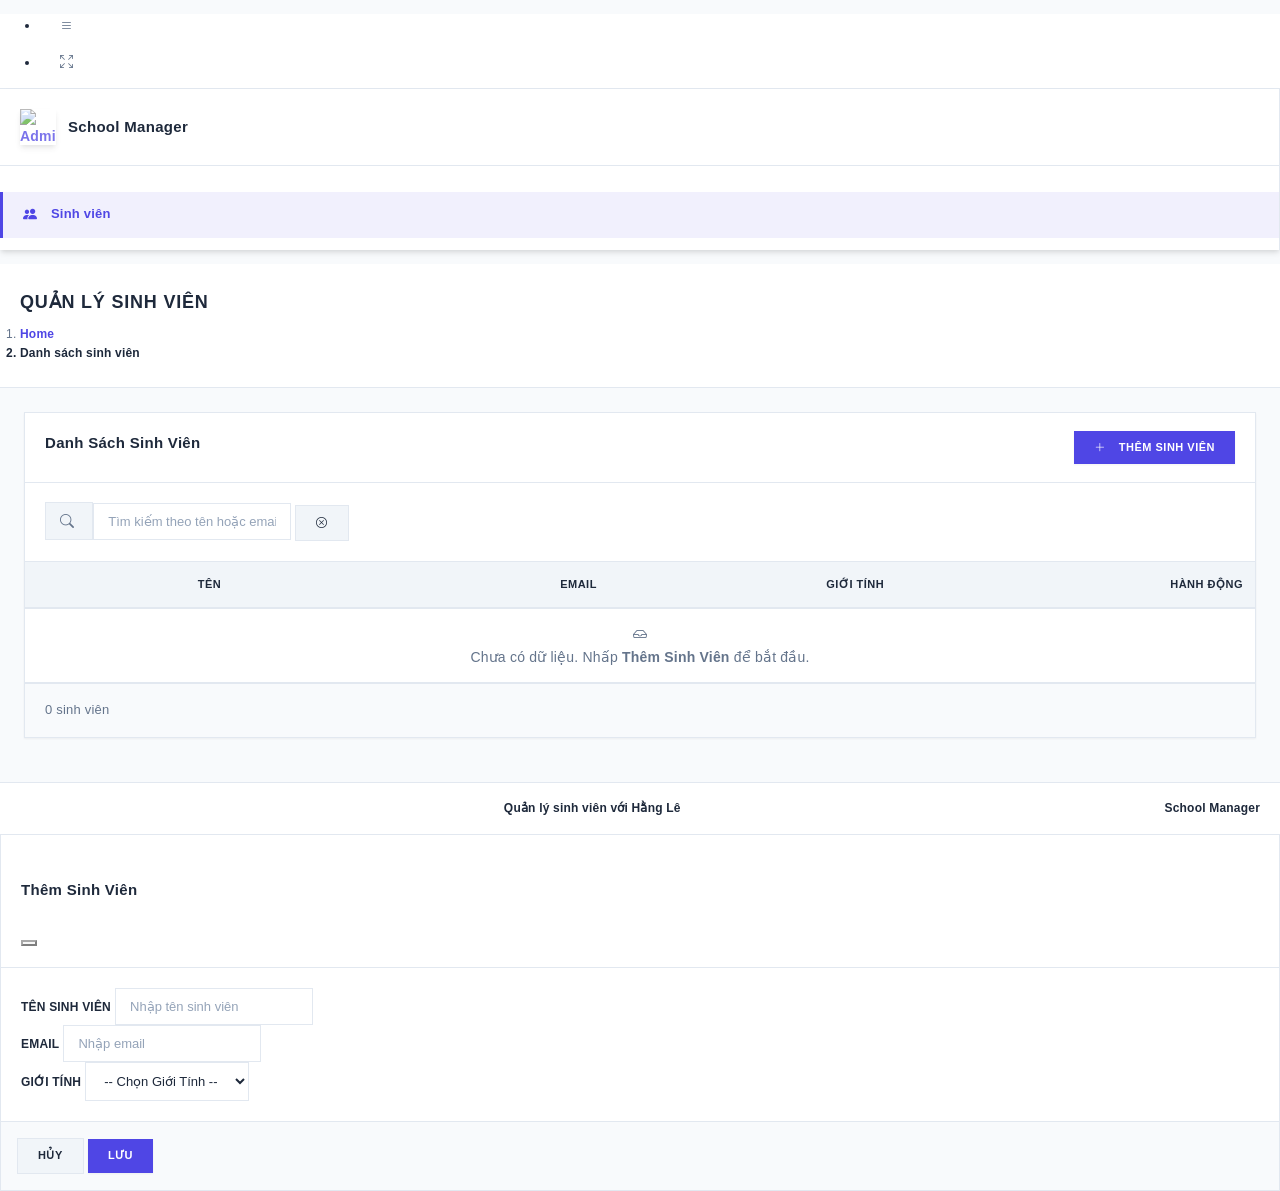
==== src/main/resources/static/index.html @ acf70d89 "Nộp bài giữa kỳ Video demo: https://drive.google.com/file/d/1w4qQAaPoemipWUJjZeYzfckIy_gaNQGz/view?u" ====
<!doctype html>
<html lang="vi">
  <head>
    <meta http-equiv="Content-Type" content="text/html; charset=utf-8" />
    <title>Quản lý Sinh Viên | School Manager</title>
    <meta name="viewport" content="width=device-width, initial-scale=1.0, user-scalable=yes" />
    <meta name="color-scheme" content="light dark" />
    <meta name="theme-color" content="#007bff" media="(prefers-color-scheme: light)" />
    <meta name="theme-color" content="#1a1a1a" media="(prefers-color-scheme: dark)" />

    <link
      rel="stylesheet"
      href="https://cdn.jsdelivr.net/npm/@fontsource/source-sans-3@5.0.12/index.css"
      crossorigin="anonymous"
      media="print"
      onload="this.media='all'"
    />
    <link
      rel="stylesheet"
      href="https://cdn.jsdelivr.net/npm/overlayscrollbars@2.11.0/styles/overlayscrollbars.min.css"
      crossorigin="anonymous"
    />
    <link
      rel="stylesheet"
      href="https://cdn.jsdelivr.net/npm/bootstrap-icons@1.13.1/font/bootstrap-icons.min.css"
      crossorigin="anonymous"
    />
    <link rel="stylesheet" href="./adminlte/css/adminlte.css" />
    <link rel="stylesheet" href="./custom-theme.css" />
  </head>
  <body class="layout-fixed sidebar-expand-lg sidebar-open">
    <div class="app-wrapper">
      <nav class="app-header navbar navbar-expand">
        <div class="container-fluid">
          <ul class="navbar-nav">
            <li class="nav-item">
              <a class="nav-link" data-lte-toggle="sidebar" href="#" role="button">
                <i class="bi bi-list"></i>
              </a>
            </li>
            <li class="nav-item d-none d-md-block">
              <span class="nav-link fw-semibold">Quản lý Sinh Viên</span>
            </li>
          </ul>
          <ul class="navbar-nav ms-auto">
            <li class="nav-item">
              <a class="nav-link" href="#" data-lte-toggle="fullscreen">
                <i data-lte-icon="maximize" class="bi bi-arrows-fullscreen"></i>
                <i data-lte-icon="minimize" class="bi bi-fullscreen-exit" style="display: none"></i>
              </a>
            </li>
          </ul>
        </div>
      </nav>

      <aside class="app-sidebar bg-body-secondary shadow" data-bs-theme="dark">
        <div class="sidebar-brand">
          <a href="./index.html" class="brand-link">
            <img
              src="./adminlte/assets/img/AdminLTELogo.png"
              alt="AdminLTE Logo"
              class="brand-image opacity-75 shadow"
            />
            <span class="brand-text fw-light">School Manager</span>
          </a>
        </div>
        <div class="sidebar-wrapper">
          <nav class="mt-2">
            <ul
              class="nav sidebar-menu flex-column"
              data-lte-toggle="treeview"
              role="navigation"
              aria-label="Main navigation"
              data-accordion="false"
            >
              <li class="nav-item">
                <a href="./index.html" class="nav-link active">
                  <i class="nav-icon bi bi-people-fill"></i>
                  <p>Sinh viên</p>
                </a>
              </li>
            </ul>
          </nav>
        </div>
      </aside>

      <main class="app-main">
        <div class="app-content-header">
          <div class="container-fluid">
            <div class="row">
              <div class="col-sm-6">
                <h3 class="mb-0">Quản lý Sinh Viên</h3>
              </div>
              <div class="col-sm-6">
                <ol class="breadcrumb float-sm-end">
                  <li class="breadcrumb-item"><a href="./index.html">Home</a></li>
                  <li class="breadcrumb-item active" aria-current="page">Danh sách sinh viên</li>
                </ol>
              </div>
            </div>
          </div>
        </div>

        <div class="app-content">
          <div class="container-fluid">
            <!-- Main Card -->
            <div class="card mb-4">
              <div class="card-header d-flex flex-wrap gap-2 align-items-center">
                <h3 class="card-title mb-0">Danh Sách Sinh Viên</h3>
                <button class="btn btn-primary ms-auto" id="btnAddStudent">
                  <i class="bi bi-plus-lg me-1"></i>Thêm Sinh Viên
                </button>
              </div>

              <!-- Search Section -->
              <div class="card-body border-bottom">
                <div class="input-group">
                  <span class="input-group-text">
                    <i class="bi bi-search"></i>
                  </span>
                  <input
                    type="text"
                    class="form-control"
                    id="searchInput"
                    placeholder="Tìm kiếm theo tên hoặc email..."
                  />
                  <button class="btn btn-secondary" id="btnClearSearch">
                    <i class="bi bi-x-circle"></i>
                  </button>
                </div>
              </div>

              <!-- Table -->
              <div class="card-body table-responsive p-0">
                <table class="table table-hover mb-0">
                  <thead>
                    <tr>
                      <th style="width: 30%;">Tên</th>
                      <th style="width: 30%;">Email</th>
                      <th style="width: 15%;">Giới Tính</th>
                      <th style="width: 25%;" class="text-end">Hành Động</th>
                    </tr>
                  </thead>
                  <tbody id="studentTableBody">
                    <tr>
                      <td colspan="4" class="text-center text-muted py-4">
                        <i class="bi bi-inbox"></i><br>Chưa có dữ liệu. Nhấp <strong>Thêm Sinh Viên</strong> để bắt đầu.
                      </td>
                    </tr>
                  </tbody>
                </table>
              </div>

              <!-- Footer with pagination and info -->
              <div class="card-footer d-flex flex-wrap justify-content-between align-items-center gap-2">
                <div class="small text-secondary" id="statsInfo">0 sinh viên</div>
                <nav>
                  <ul class="pagination pagination-sm mb-0" id="pagination"></ul>
                </nav>
              </div>
            </div>
          </div>
        </div>
      </main>

      <footer class="app-footer">
        <div class="float-end d-none d-sm-inline">School Manager</div>
        <strong>Quản lý sinh viên với Hằng Lê</strong>
      </footer>
    </div>

    <!-- Add/Edit Modal -->
    <div
      class="modal fade"
      id="studentModal"
      tabindex="-1"
      aria-hidden="true"
    >
      <div class="modal-dialog">
        <div class="modal-content">
          <div class="modal-header">
            <h5 class="modal-title" id="modalTitle">Thêm Sinh Viên</h5>
            <button
              type="button"
              class="btn-close"
              data-bs-dismiss="modal"
              aria-label="Close"
            ></button>
          </div>
          <div class="modal-body">
            <input type="hidden" id="studentId" />
            <div class="mb-3">
              <label for="studentName" class="form-label">Tên Sinh Viên</label>
              <input
                type="text"
                class="form-control"
                id="studentName"
                placeholder="Nhập tên sinh viên"
                required
              />
            </div>
            <div class="mb-3">
              <label for="studentEmail" class="form-label">Email</label>
              <input
                type="email"
                class="form-control"
                id="studentEmail"
                placeholder="Nhập email"
                required
              />
            </div>
            <div class="mb-3">
              <label for="studentGender" class="form-label">Giới Tính</label>
              <select class="form-control" id="studentGender" required>
                <option value="">-- Chọn Giới Tính --</option>
                <option value="Nam">Nam</option>
                <option value="Nữ">Nữ</option>
                <option value="Khác">Khác</option>
              </select>
            </div>
          </div>
          <div class="modal-footer">
            <button
              type="button"
              class="btn btn-secondary"
              data-bs-dismiss="modal"
            >
              Hủy
            </button>
            <button type="button" class="btn btn-primary" id="btnSaveStudent">
              Lưu
            </button>
          </div>
        </div>
      </div>
    </div>

    <!-- Scripts -->
    <script
      src="https://cdn.jsdelivr.net/npm/overlayscrollbars@2.11.0/browser/overlayscrollbars.browser.es6.min.js"
      crossorigin="anonymous"
    ></script>
    <script
      src="https://cdn.jsdelivr.net/npm/@popperjs/core@2.11.8/dist/umd/popper.min.js"
      crossorigin="anonymous"
    ></script>
    <script
      src="https://cdn.jsdelivr.net/npm/bootstrap@5.3.7/dist/js/bootstrap.min.js"
      crossorigin="anonymous"
    ></script>
    <script src="./adminlte/js/adminlte.js"></script>
    <script>
      document.addEventListener('DOMContentLoaded', function () {
        const API_BASE = '/api/students';
        const PAGE_SIZE = 5;

        // DOM Elements
        const btnAddStudent = document.getElementById('btnAddStudent');
        const btnSaveStudent = document.getElementById('btnSaveStudent');
        const btnClearSearch = document.getElementById('btnClearSearch');
        const searchInput = document.getElementById('searchInput');
        const studentTableBody = document.getElementById('studentTableBody');
        const pagination = document.getElementById('pagination');
        const statsInfo = document.getElementById('statsInfo');
        const modalTitle = document.getElementById('modalTitle');
        const studentId = document.getElementById('studentId');
        const studentName = document.getElementById('studentName');
        const studentEmail = document.getElementById('studentEmail');
        const studentGender = document.getElementById('studentGender');

        let studentModal = new bootstrap.Modal(document.getElementById('studentModal'));
        let currentPage = 0;
        let totalPages = 0;
        let totalElements = 0;
        let isEditMode = false;

        // Load students
        async function loadStudents() {
          try {
            const keyword = searchInput.value.trim();
            let url = `${API_BASE}`;
            
            if (keyword) {
              url = `${API_BASE}/search?keyword=${encodeURIComponent(keyword)}&page=${currentPage}&size=${PAGE_SIZE}`;
            } else {
              console.log('Đang tải danh sách tất cả sinh viên...');
              const response = await fetch(url);
              
              if (!response.ok) {
                const errorText = await response.text();
                console.error('Load students error:', response.status, errorText);
                throw new Error(`HTTP ${response.status}: ${errorText || 'Lỗi khi tải dữ liệu'}`);
              }
              
              const allStudents = await response.json();
              console.log('Students loaded:', allStudents.length);
              renderTable(allStudents);
              statsInfo.textContent = allStudents.length + ' sinh viên';
              return;
            }
            
            console.log('Đang tìm kiếm sinh viên với từ khóa:', keyword);
            const response = await fetch(url);
            
            if (!response.ok) {
              const errorText = await response.text();
              console.error('Search students error:', response.status, errorText);
              throw new Error(`HTTP ${response.status}: ${errorText || 'Lỗi khi tìm kiếm'}`);
            }
            
            const data = await response.json();
            console.log('Search results:', data);
            totalPages = data.totalPages || 0;
            totalElements = data.totalElements || 0;
            renderTable(data.content || []);
            statsInfo.textContent = `${totalElements} sinh viên (trang ${currentPage + 1}/${totalPages})`;
          } catch (error) {
            console.error('Chi tiết lỗi tải dữ liệu:', error);
            alert('Lỗi: ' + error.message);
          }
        }

        function renderTable(students) {
          if (students.length === 0) {
            studentTableBody.innerHTML = `
              <tr>
                <td colspan="4" class="text-center text-muted py-4">
                  <i class="bi bi-search"></i><br>Không tìm thấy sinh viên nào
                </td>
              </tr>
            `;
            pagination.innerHTML = '';
            return;
          }

          studentTableBody.innerHTML = students.map(student => `
            <tr>
              <td>
                <a href="./student-detail.html?id=${student.id}" style="cursor: pointer; color: #007bff; text-decoration: underline;">
                  ${student.name || 'N/A'}
                </a>
              </td>
              <td>${student.email || 'N/A'}</td>
              <td>
                <span class="badge ${getGenderColor(student.gender)}">
                  ${student.gender || 'Chưa cập nhật'}
                </span>
              </td>
              <td class="text-end">
                <a class="btn btn-sm btn-outline-primary me-1" onclick="event.stopPropagation(); editStudent('${student.id}')" title="Chỉnh sửa">
                  <i class="bi bi-pencil-square"></i> Sửa
                </a>
                <a class="btn btn-sm btn-outline-danger" onclick="event.stopPropagation(); deleteStudent('${student.id}')" title="Xóa">
                  <i class="bi bi-trash"></i> Xóa
                </a>
              </td>
            </tr>
          `).join('');

          if (searchInput.value.trim()) {
            renderPagination();
          } else {
            pagination.innerHTML = '';
          }
        }

        function getGenderColor(gender) {
          switch (gender) {
            case 'Nam':
              return 'bg-primary';
            case 'Nữ':
              return 'bg-danger';
            default:
              return 'bg-warning';
          }
        }

        function renderPagination() {
          if (totalPages <= 1) {
            pagination.innerHTML = '';
            return;
          }

          let html = '';
          html += `<li class="page-item ${currentPage === 0 ? 'disabled' : ''}">
            <a class="page-link" href="#" onclick="changePage(event, ${currentPage - 1})">&laquo;</a>
          </li>`;

          for (let i = 0; i < totalPages; i++) {
            html += `<li class="page-item ${i === currentPage ? 'active' : ''}">
              <a class="page-link" href="#" onclick="changePage(event, ${i})">${i + 1}</a>
            </li>`;
          }

          html += `<li class="page-item ${currentPage === totalPages - 1 ? 'disabled' : ''}">
            <a class="page-link" href="#" onclick="changePage(event, ${currentPage + 1})">&raquo;</a>
          </li>`;

          pagination.innerHTML = html;
        }

        window.changePage = function (event, page) {
          event.preventDefault();
          if (page >= 0 && page < totalPages) {
            currentPage = page;
            loadStudents();
          }
        };

        // Add student
        btnAddStudent.addEventListener('click', function () {
          isEditMode = false;
          modalTitle.textContent = 'Thêm Sinh Viên';
          studentId.value = '';
          studentName.value = '';
          studentEmail.value = '';
          studentGender.value = '';
          studentModal.show();
        });

        // Save student
        btnSaveStudent.addEventListener('click', async function () {
          const name = studentName.value.trim();
          const email = studentEmail.value.trim();
          const gender = studentGender.value.trim();

          if (!name || !email || !gender) {
            alert('Vui lòng điền đầy đủ thông tin');
            return;
          }

          try {
            const data = { name, email, gender };
            let response;

            if (isEditMode) {
              response = await fetch(`${API_BASE}/update/${studentId.value}`, {
                method: 'POST',
                headers: { 'Content-Type': 'application/json' },
                body: JSON.stringify(data),
              });
            } else {
              response = await fetch(API_BASE, {
                method: 'POST',
                headers: { 'Content-Type': 'application/json' },
                body: JSON.stringify(data),
              });
            }

            if (!response.ok) {
              const errorText = await response.text();
              console.error('Server error:', response.status, errorText);
              throw new Error(`HTTP ${response.status}: ${errorText || 'Lỗi từ server'}`);
            }

            const result = await response.json();
            console.log('Save result:', result);
            
            studentModal.hide();
            currentPage = 0;
            searchInput.value = '';
            loadStudents();
            alert(isEditMode ? 'Cập nhật thành công!' : 'Thêm sinh viên thành công!');
          } catch (error) {
            console.error('Chi tiết lỗi lưu dữ liệu:', error);
            alert('Lỗi: ' + error.message);
          }
        });

        // Edit student
        window.editStudent = async function (id) {
          try {
            console.log('Đang tải dữ liệu sinh viên ID:', id);
            
            const response = await fetch(`${API_BASE}/${id}`);

            if (!response.ok) {
              const errorText = await response.text();
              console.error('Fetch student error:', response.status, errorText);
              throw new Error(`HTTP ${response.status}: ${errorText || 'Lỗi khi tải dữ liệu'}`);
            }

            const student = await response.json();
            console.log('Student data loaded:', student);

            isEditMode = true;
            modalTitle.textContent = 'Cập Nhật Sinh Viên';
            studentId.value = student.id;
            studentName.value = student.name || '';
            studentEmail.value = student.email || '';
            studentGender.value = student.gender || 'Nam';
            studentModal.show();
          } catch (error) {
            console.error('Chi tiết lỗi tải dữ liệu sinh viên:', error);
            alert('Lỗi: ' + error.message);
          }
        };

        // Delete student
        window.deleteStudent = async function (id) {
          if (!confirm('Bạn chắc chắn muốn xóa sinh viên này?')) {
            return;
          }

          try {
            console.log('Đang xóa sinh viên ID:', id);
            
            const response = await fetch(`${API_BASE}/delete/${id}`, {
              method: 'POST',
              headers: { 'Content-Type': 'application/json' },
            });

            console.log('Response status:', response.status);

            if (!response.ok) {
              const errorText = await response.text();
              console.error('Delete error:', response.status, errorText);
              throw new Error(`HTTP ${response.status}: ${errorText || 'Lỗi khi xóa'}`);
            }

            const result = await response.json();
            console.log('Delete result:', result);

            currentPage = 0;
            searchInput.value = '';
            await loadStudents();
            alert('Xóa sinh viên thành công!');
          } catch (error) {
            console.error('Chi tiết lỗi xóa dữ liệu:', error);
            alert('Lỗi: ' + error.message);
          }
        };

        // Search functionality
        searchInput.addEventListener('input', function () {
          currentPage = 0;
          loadStudents();
        });

        btnClearSearch.addEventListener('click', function () {
          searchInput.value = '';
          currentPage = 0;
          loadStudents();
        });

        // Load initial data
        loadStudents();
      });
    </script>
  </body>
</html>
---- src/main/resources/static/custom-theme.css ----
/* Modern Clean Theme */

:root {
  --primary: #4f46e5;
  --primary-hover: #4338ca;
  --secondary: #64748b;
  --danger: #ef4444;
  --success: #10b981;
  --warning: #f59e0b;
  
  --bg-primary: #ffffff;
  --bg-secondary: #f8fafc;
  --bg-tertiary: #f1f5f9;
  
  --text-primary: #1e293b;
  --text-secondary: #64748b;
  --text-light: #94a3b8;
  
  --border: #e2e8f0;
  --border-dark: #cbd5e1;
  
  --shadow-sm: 0 1px 2px 0 rgba(0, 0, 0, 0.05);
  --shadow-md: 0 4px 6px -1px rgba(0, 0, 0, 0.1), 0 2px 4px -1px rgba(0, 0, 0, 0.06);
  --shadow-lg: 0 10px 15px -3px rgba(0, 0, 0, 0.1), 0 4px 6px -2px rgba(0, 0, 0, 0.05);
  --shadow-xl: 0 20px 25px -5px rgba(0, 0, 0, 0.1), 0 10px 10px -5px rgba(0, 0, 0, 0.04);
}

/* Remove all rounded corners */
* {
  border-radius: 0 !important;
}

/* Base Styles */
html, body {
  margin: 0;
  padding: 0;
}

body {
  background-color: var(--bg-secondary);
  color: var(--text-primary);
  font-family: -apple-system, BlinkMacSystemFont, 'Segoe UI', 'Roboto', sans-serif;
  font-size: 14px;
  line-height: 1.6;
  font-weight: 400;
  letter-spacing: 0.2px;
}

/* Header */
.app-header {
  background-color: white;
  border-bottom: 1px solid var(--border);
  box-shadow: var(--shadow-sm);
  padding: 0;
}

.app-header .navbar-nav .nav-link {
  color: var(--text-secondary);
  transition: all 0.2s ease;
  font-weight: 500;
  font-size: 13px;
  padding: 10px 16px;
  margin: 0 4px;
  position: relative;
}

.app-header .navbar-nav .nav-link:hover {
  color: var(--primary);
}

.app-header .navbar-nav .nav-link.active {
  color: var(--primary);
}

.app-header .navbar-nav .nav-link.active::after {
  content: '';
  position: absolute;
  bottom: -12px;
  left: 0;
  right: 0;
  height: 3px;
  background-color: var(--primary);
}

/* Sidebar */
.app-sidebar {
  background-color: white;
  border-right: 1px solid var(--border);
  box-shadow: var(--shadow-sm);
}

.sidebar-brand {
  background-color: white;
  border-bottom: 1px solid var(--border);
  padding: 20px;
  display: flex;
  align-items: center;
  gap: 12px;
}

.sidebar-brand .brand-link {
  padding: 0;
  transition: all 0.2s ease;
  display: flex;
  align-items: center;
  gap: 12px;
  width: 100%;
  text-decoration: none;
}

.sidebar-brand .brand-image {
  width: 36px;
  height: 36px;
}

.sidebar-brand .brand-text {
  color: var(--text-primary);
  font-size: 15px;
  font-weight: 700;
  letter-spacing: 0.3px;
}

/* Sidebar menu */
.sidebar-menu {
  padding: 12px 0;
}

.sidebar-menu .nav-link {
  color: var(--text-secondary);
  transition: all 0.2s ease;
  padding: 12px 18px;
  border-left: 3px solid transparent;
  display: flex;
  align-items: center;
  font-weight: 500;
  font-size: 13px;
  position: relative;
}

.sidebar-menu .nav-link:hover {
  background-color: var(--bg-tertiary);
  color: var(--primary);
  border-left-color: var(--primary);
}

.sidebar-menu .nav-link.active {
  background-color: rgba(79, 70, 229, 0.08);
  color: var(--primary);
  border-left-color: var(--primary);
  font-weight: 600;
}

.sidebar-menu .nav-icon {
  margin-right: 12px;
  font-size: 14px;
  width: 18px;
  text-align: center;
  flex-shrink: 0;
}

.sidebar-menu p {
  margin: 0;
  font-size: 13px;
}

/* Cards */
.card {
  background-color: white;
  border: 1px solid var(--border);
  box-shadow: var(--shadow-sm);
  transition: all 0.2s ease;
}

.card:hover {
  box-shadow: var(--shadow-md);
  border-color: var(--border-dark);
}

.card-header {
  background-color: white;
  border-bottom: 1px solid var(--border);
  color: var(--text-primary);
  padding: 18px 20px;
  font-weight: 600;
  font-size: 15px;
  letter-spacing: 0.3px;
}

.card-header .card-title {
  color: var(--text-primary);
  font-weight: 700;
  font-size: 15px;
  margin: 0;
}

.card-body {
  background-color: white;
  color: var(--text-primary);
  padding: 20px;
}

.card-footer {
  background-color: var(--bg-secondary);
  border-top: 1px solid var(--border);
  color: var(--text-secondary);
  padding: 16px 20px;
  font-size: 13px;
}

/* Tables */
.table {
  color: var(--text-primary);
  width: 100%;
  table-layout: auto;
  margin-bottom: 0;
  border-collapse: collapse;
}

.table thead th {
  background-color: var(--bg-tertiary);
  color: var(--text-primary);
  border-bottom: 2px solid var(--border);
  border-top: 1px solid var(--border);
  font-weight: 700;
  padding: 14px 12px;
  white-space: nowrap;
  text-transform: uppercase;
  font-size: 11px;
  letter-spacing: 0.5px;
}

.table tbody tr {
  border-bottom: 1px solid var(--border);
  transition: all 0.15s ease;
}

.table tbody tr:hover {
  background-color: var(--bg-secondary);
}

.table td {
  padding: 14px 12px;
  vertical-align: middle;
  word-break: break-word;
  color: var(--text-primary);
}

.table small {
  color: var(--text-secondary);
  font-size: 12px;
}

/* Buttons */
.btn {
  font-weight: 600;
  padding: 10px 20px;
  transition: all 0.2s ease;
  border: none;
  text-transform: uppercase;
  font-size: 11px;
  letter-spacing: 0.5px;
  display: inline-flex;
  align-items: center;
  gap: 8px;
  cursor: pointer;
  line-height: 1.2;
}

.btn:disabled {
  opacity: 0.5;
  cursor: not-allowed;
}

.btn-primary {
  background-color: var(--primary);
  color: white;
  box-shadow: var(--shadow-sm);
}

.btn-primary:hover:not(:disabled) {
  background-color: var(--primary-hover);
  box-shadow: var(--shadow-md);
  transform: translateY(-1px);
}

.btn-primary:active:not(:disabled) {
  transform: translateY(0);
}

.btn-secondary {
  background-color: var(--bg-tertiary);
  color: var(--text-primary);
  border: 1px solid var(--border);
}

.btn-secondary:hover:not(:disabled) {
  background-color: var(--bg-secondary);
  border-color: var(--border-dark);
}

.btn-outline-primary {
  color: var(--primary);
  border: 2px solid var(--primary);
  background-color: white;
  transition: all 0.2s ease;
}

.btn-outline-primary:hover:not(:disabled) {
  background-color: rgba(79, 70, 229, 0.08);
  border-color: var(--primary-hover);
  transform: translateY(-1px);
}

.btn-outline-danger {
  color: var(--danger);
  border: 2px solid var(--danger);
  background-color: white;
}

.btn-outline-danger:hover:not(:disabled) {
  background-color: rgba(239, 68, 68, 0.08);
  border-color: var(--danger);
  transform: translateY(-1px);
}

.btn-outline-secondary {
  color: var(--text-secondary);
  border: 2px solid var(--border);
  background-color: white;
}

.btn-outline-secondary:hover:not(:disabled) {
  background-color: var(--bg-secondary);
  border-color: var(--border-dark);
  color: var(--primary);
}

.btn-sm {
  padding: 6px 12px;
  font-size: 10px;
}

/* Form Controls */
.form-control,
.form-select {
  background-color: white;
  color: var(--text-primary);
  border: 1px solid var(--border);
  transition: all 0.2s ease;
  padding: 10px 14px;
  font-size: 13px;
}

.form-control:focus,
.form-select:focus {
  background-color: white;
  color: var(--text-primary);
  border-color: var(--primary);
  box-shadow: 0 0 0 3px rgba(79, 70, 229, 0.1);
  outline: none;
}

.form-control::placeholder {
  color: var(--text-light);
}

.form-control::-webkit-input-placeholder {
  color: var(--text-light);
}

.form-label {
  color: var(--text-primary);
  font-weight: 600;
  font-size: 12px;
  letter-spacing: 0.2px;
  margin-bottom: 8px;
  text-transform: uppercase;
}

.input-group-text {
  background-color: var(--bg-tertiary);
  border: 1px solid var(--border);
  color: var(--text-secondary);
  font-weight: 600;
  padding: 10px 14px;
}

.input-group-lg .form-control {
  padding: 12px 16px;
  font-size: 14px;
}

.input-group-lg .input-group-text {
  padding: 12px 16px;
}

/* Badges */
.badge {
  padding: 6px 12px;
  font-weight: 700;
  font-size: 10px;
  letter-spacing: 0.4px;
  text-transform: uppercase;
  display: inline-block;
}

.bg-primary {
  background-color: var(--primary) !important;
  color: white !important;
}

.bg-danger {
  background-color: var(--danger) !important;
  color: white !important;
}

.bg-warning {
  background-color: var(--warning) !important;
  color: white !important;
}

.bg-success {
  background-color: var(--success) !important;
  color: white !important;
}

.bg-secondary {
  background-color: var(--bg-tertiary) !important;
  color: var(--text-primary) !important;
}

/* Modal */
.modal-content {
  background-color: white;
  border: 1px solid var(--border);
  box-shadow: var(--shadow-xl);
}

.modal-header {
  background-color: white;
  border-bottom: 1px solid var(--border);
  color: var(--text-primary);
  padding: 18px 20px;
  font-weight: 700;
}

.modal-header .modal-title {
  font-weight: 700;
  font-size: 15px;
  letter-spacing: 0.3px;
}

.modal-body {
  padding: 20px;
}

.modal-footer {
  border-top: 1px solid var(--border);
  padding: 16px;
  gap: 10px;
  background-color: var(--bg-secondary);
}

.btn-close {
  filter: none;
  opacity: 0.5;
  transition: all 0.2s ease;
}

.btn-close:hover {
  opacity: 1;
}

/* Pagination */
.pagination {
  gap: 4px;
}

.pagination .page-link {
  background-color: white;
  border: 1px solid var(--border);
  color: var(--text-primary);
  transition: all 0.2s ease;
  padding: 8px 12px;
  font-weight: 600;
  font-size: 12px;
}

.pagination .page-link:hover {
  background-color: var(--primary);
  border-color: var(--primary);
  color: white;
  transform: translateY(-1px);
}

.pagination .page-item.active .page-link {
  background-color: var(--primary);
  border-color: var(--primary);
  color: white;
}

.pagination .page-item.disabled .page-link {
  background-color: var(--bg-secondary);
  border-color: var(--border);
  color: var(--text-light);
  cursor: not-allowed;
}

/* Breadcrumb */
.breadcrumb {
  background-color: transparent;
  padding: 0;
  margin: 0;
}

.breadcrumb-item {
  color: var(--text-secondary);
  font-size: 12px;
}

.breadcrumb-item a {
  color: var(--primary);
  text-decoration: none;
  transition: all 0.2s ease;
  font-weight: 600;
}

.breadcrumb-item a:hover {
  color: var(--primary-hover);
  text-decoration: underline;
}

.breadcrumb-item.active {
  color: var(--text-primary);
  font-weight: 600;
}

.breadcrumb-item + .breadcrumb-item::before {
  color: var(--text-light);
  padding: 0 8px;
}

/* Content Header */
.app-content-header {
  background-color: white;
  border-bottom: 1px solid var(--border);
  padding: 24px 20px;
}

.app-content-header h3 {
  color: var(--text-primary);
  font-weight: 800;
  font-size: 18px;
  text-transform: uppercase;
  letter-spacing: 0.8px;
  margin: 0;
  margin-bottom: 8px;
}

.app-content-header .row {
  margin: 0;
  align-items: center;
}

.app-content-header .col-sm-6 {
  padding: 0;
}

/* Main Content */
.app-main {
  background-color: var(--bg-secondary);
}

.app-content {
  padding: 24px;
  background-color: var(--bg-secondary);
}

/* Footer */
.app-footer {
  background-color: white;
  border-top: 1px solid var(--border);
  color: var(--text-secondary);
  padding: 16px 20px;
  text-align: center;
  font-size: 12px;
}

.app-footer strong {
  color: var(--text-primary);
  font-weight: 700;
}

.app-footer .float-end {
  float: right;
  color: var(--text-primary);
  font-weight: 600;
}

/* Links */
a {
  color: var(--primary);
  text-decoration: none;
  transition: all 0.2s ease;
  font-weight: 600;
}

a:hover {
  color: var(--primary-hover);
  text-decoration: underline;
}

a:active {
  color: var(--primary);
}

/* Text utilities */
.text-muted {
  color: var(--text-secondary) !important;
}

.text-secondary {
  color: var(--text-secondary) !important;
}

.text-dark {
  color: var(--text-primary) !important;
}

.text-white {
  color: white !important;
}

.text-end {
  text-align: right;
}

.text-center {
  text-align: center;
}

.fw-semibold {
  font-weight: 600;
}

.fw-bold {
  font-weight: 700;
}

.fw-light {
  font-weight: 400;
}

.p-0 {
  padding: 0;
}

.p-1 {
  padding: 4px;
}

.p-2 {
  padding: 8px;
}

.p-3 {
  padding: 12px;
}

.p-4 {
  padding: 16px;
}

.py-4 {
  padding: 16px 0;
}

.mb-0 {
  margin-bottom: 0;
}

.ms-auto {
  margin-left: auto;
}

.me-1 {
  margin-right: 5px;
}

.me-2 {
  margin-right: 10px;
}

.gap-2 {
  gap: 10px;
}

.d-flex {
  display: flex;
}

.d-none {
  display: none;
}

.d-sm-inline {
  display: inline;
}

.opacity-75 {
  opacity: 0.75;
}

.shadow {
  box-shadow: var(--shadow-md);
}

/* Responsive */
@media (max-width: 992px) {
  .app-header .navbar-nav .nav-link {
    padding: 8px 12px;
  }

  .sidebar-menu .nav-link {
    padding: 10px 14px;
  }
}

@media (max-width: 768px) {
  .app-sidebar {
    position: fixed;
    left: 0;
    top: 0;
    height: 100%;
    z-index: 900;
    width: 250px;
  }

  .app-header {
    position: fixed;
    top: 0;
    right: 0;
    left: 0;
    z-index: 1000;
  }

  .app-main {
    margin-top: 60px;
  }

  .d-none.d-md-block {
    display: none !important;
  }

  .float-sm-end {
    float: none;
  }
}

/* Smooth transitions */
button,
a,
.nav-link,
.form-control,
.btn {
  transition: all 0.2s ease;
}

/* Scrollbar styling */
::-webkit-scrollbar {
  width: 8px;
  height: 8px;
}

::-webkit-scrollbar-track {
  background: var(--bg-secondary);
}

::-webkit-scrollbar-thumb {
  background: var(--border-dark);
}

::-webkit-scrollbar-thumb:hover {
  background: var(--primary);
}

/* Animations */
@keyframes fadeIn {
  from {
    opacity: 0;
    transform: translateY(-8px);
  }
  to {
    opacity: 1;
    transform: translateY(0);
  }
}

.card {
  animation: fadeIn 0.3s ease;
}

/* Mark highlight */
mark {
  background-color: rgba(245, 158, 11, 0.2) !important;
  color: #d97706 !important;
  font-weight: 700;
  padding: 2px 4px;
}

/* Input focus effects */
.form-control:focus,
.form-select:focus {
  border-color: var(--primary);
  box-shadow: 0 0 0 3px rgba(79, 70, 229, 0.1);
}

/* Better spacing for cards in grid */
.card {
  margin-bottom: 20px;
}

/* Improved empty state */
.empty-state {
  text-align: center;
  padding: 40px 20px;
}

.empty-state-icon {
  font-size: 48px;
  color: var(--text-light);
  margin-bottom: 16px;
}

/* Responsive table */
.table-responsive {
  overflow-x: auto;
}
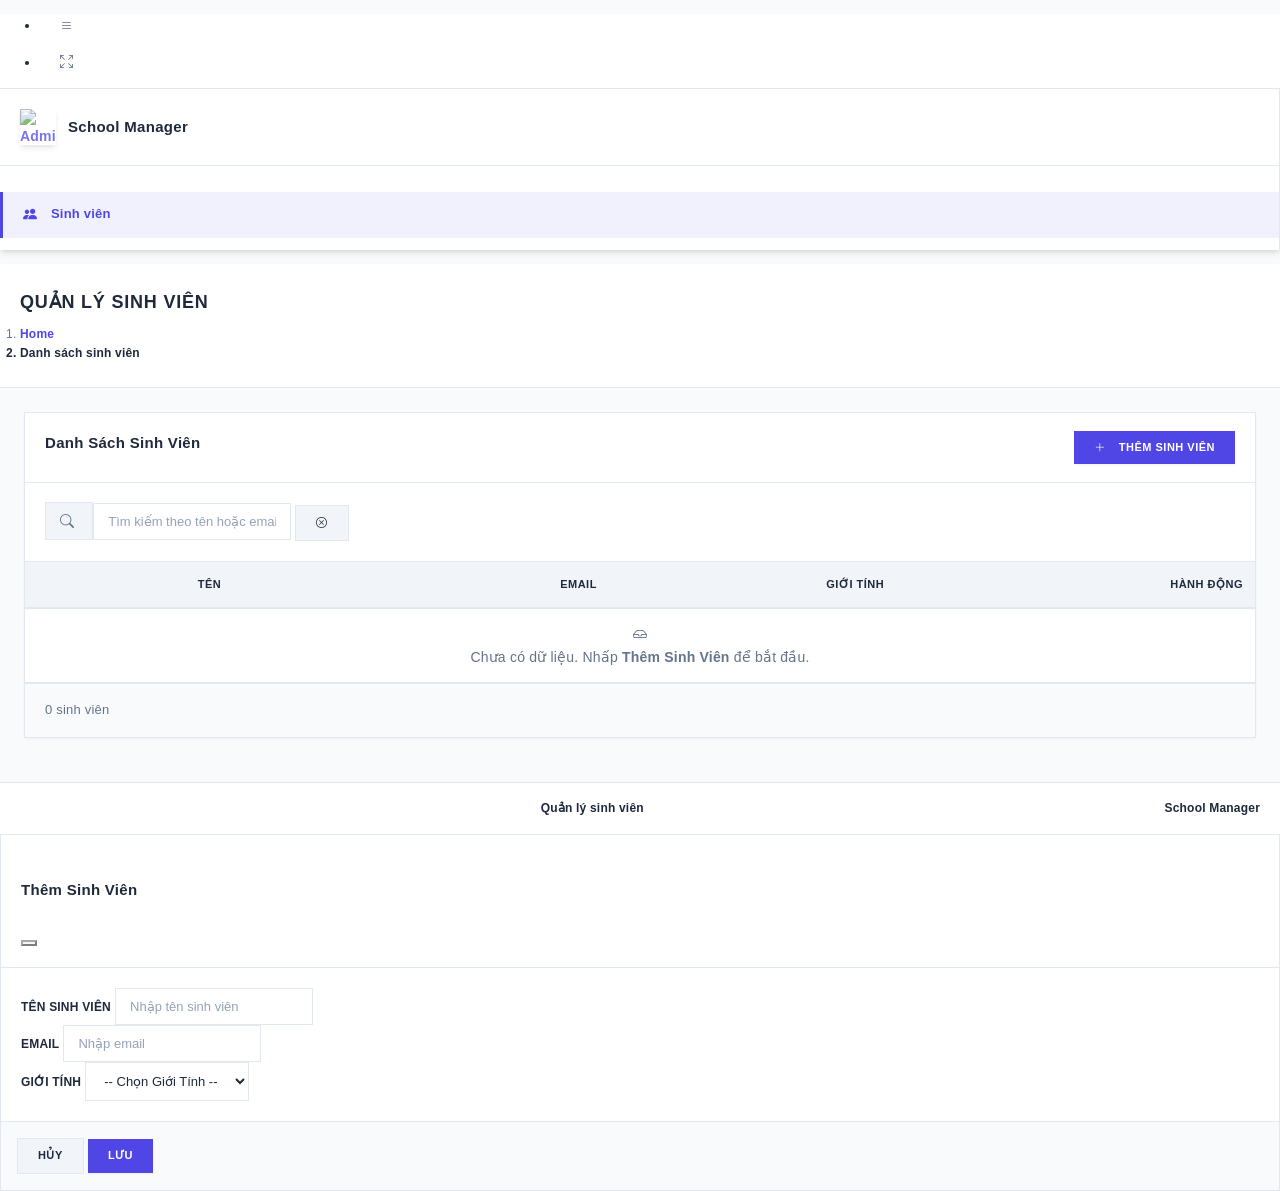
==== commit 591930dc: "106408-- Nguyễn Viết Trọng" ====
--- a/src/main/resources/static/index.html
+++ b/src/main/resources/static/index.html
@@ -165,7 +165,7 @@
 
       <footer class="app-footer">
         <div class="float-end d-none d-sm-inline">School Manager</div>
-        <strong>Quản lý sinh viên với Hằng Lê</strong>
+        <strong>Quản lý sinh viên </strong>
       </footer>
     </div>
 
